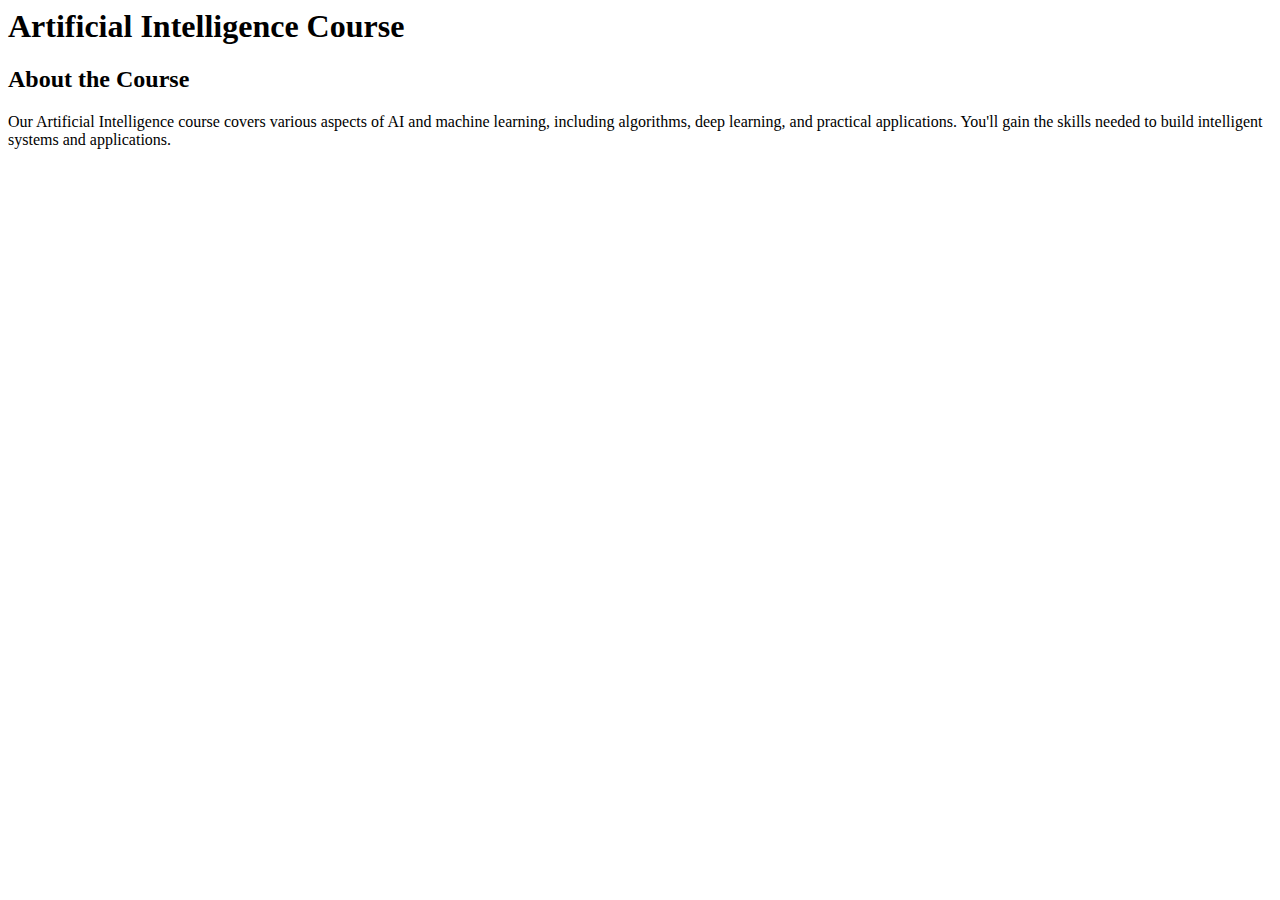
==== AI.html @ 2a69afd0 "initial commit" ====
<html>
<head>
    <meta name="viewport" content="width=device-width, initial-scale=1.0">
    <title>Artificial Intelligence Course</title>
    <link rel="stylesheet" href="ai.css">
</head>
<body>
    <header>
        <h1>Artificial Intelligence Course</h1>
    </header>

    <div class="container">
        <div class="course-details">
            <h2>About the Course</h2>
            <p>Our Artificial Intelligence course covers various aspects of AI and machine learning, including algorithms, deep learning, and practical applications. You'll gain the skills needed to build intelligent systems and applications.</p>
        </div>
    </div>
</body>
</html>
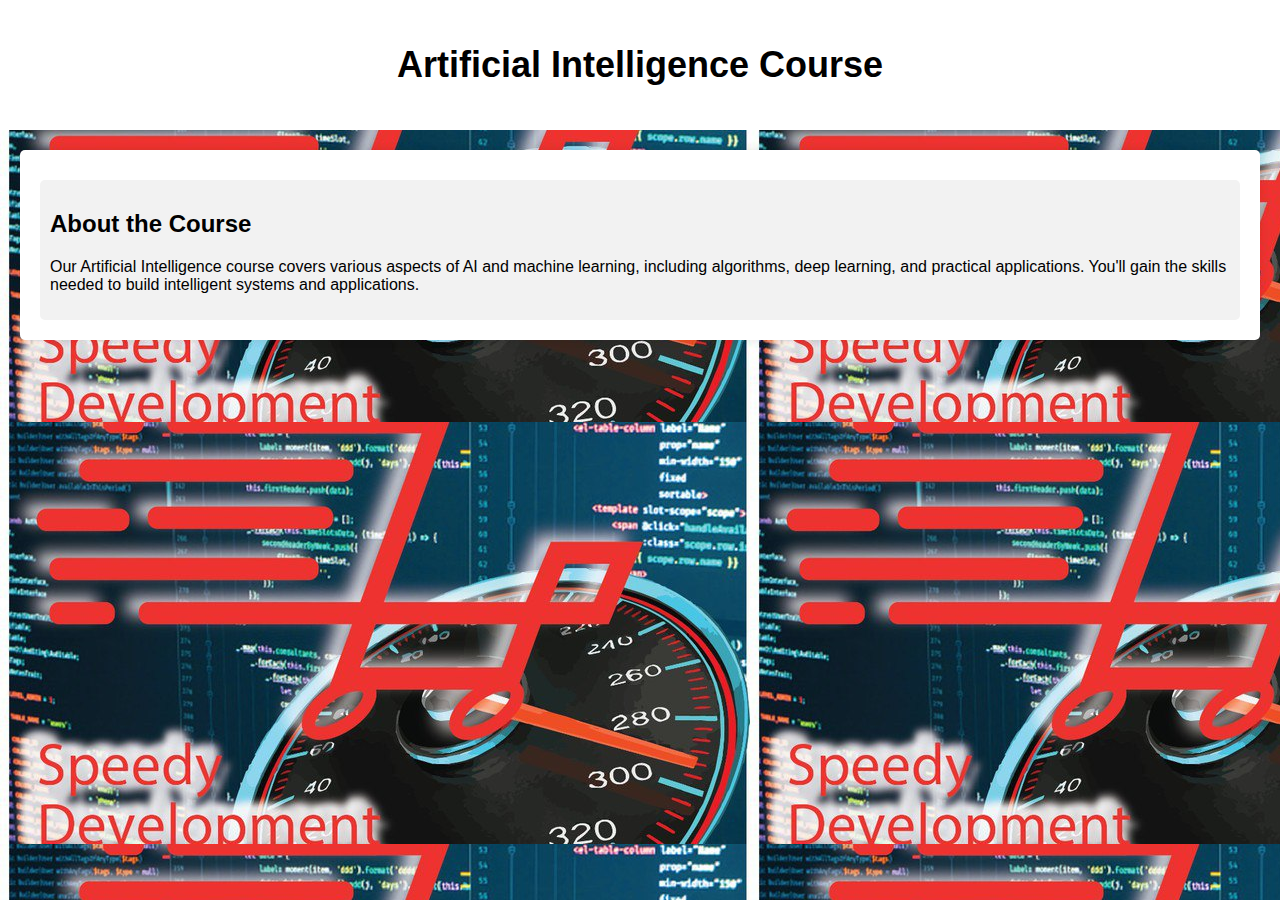
==== commit 71b13607: "First commit" ====
--- a/AI.html
+++ b/AI.html
@@ -2,7 +2,7 @@
 <head>
     <meta name="viewport" content="width=device-width, initial-scale=1.0">
     <title>Artificial Intelligence Course</title>
-    <link rel="stylesheet" href="ai.css">
+    <link rel="stylesheet" href="web-dev.css">
 </head>
 <body>
     <header>
--- a/web-dev.css
+++ b/web-dev.css
@@ -0,0 +1,53 @@
+body {
+    font-family: Arial, sans-serif;
+    margin: 0;
+    padding: 0;
+    background-image: url('web-photo.jpg');
+}
+
+header {
+    background-color: white;
+    color: black;
+    text-align: center;
+    padding: 20px;
+}
+
+h1 {
+    font-size: 36px;
+}
+
+.container {
+    max-width: 1200px;
+    margin: 20px auto;
+    padding: 20px;
+    background-color: #fff;
+    border-radius: 5px;
+    box-shadow: 0 0 10px rgba(0, 0, 0, 0.1);
+}
+
+.course-details {
+    padding: 20px;
+    font-size: 16px;
+}
+        .course-details {
+            background-color: #f2f2f2;
+            padding: 10px;
+            border-radius: 5px;
+            margin-top: 10px;
+        }
+
+        .course-details h3 {
+            font-size: 18px;
+            color: #333;
+            margin-top: 0;
+        }
+
+        .course-details ul {
+            list-style: none;
+            padding: 0;
+        }
+
+        .course-details li {
+            margin: 5px 0;
+            color: #555;
+        }
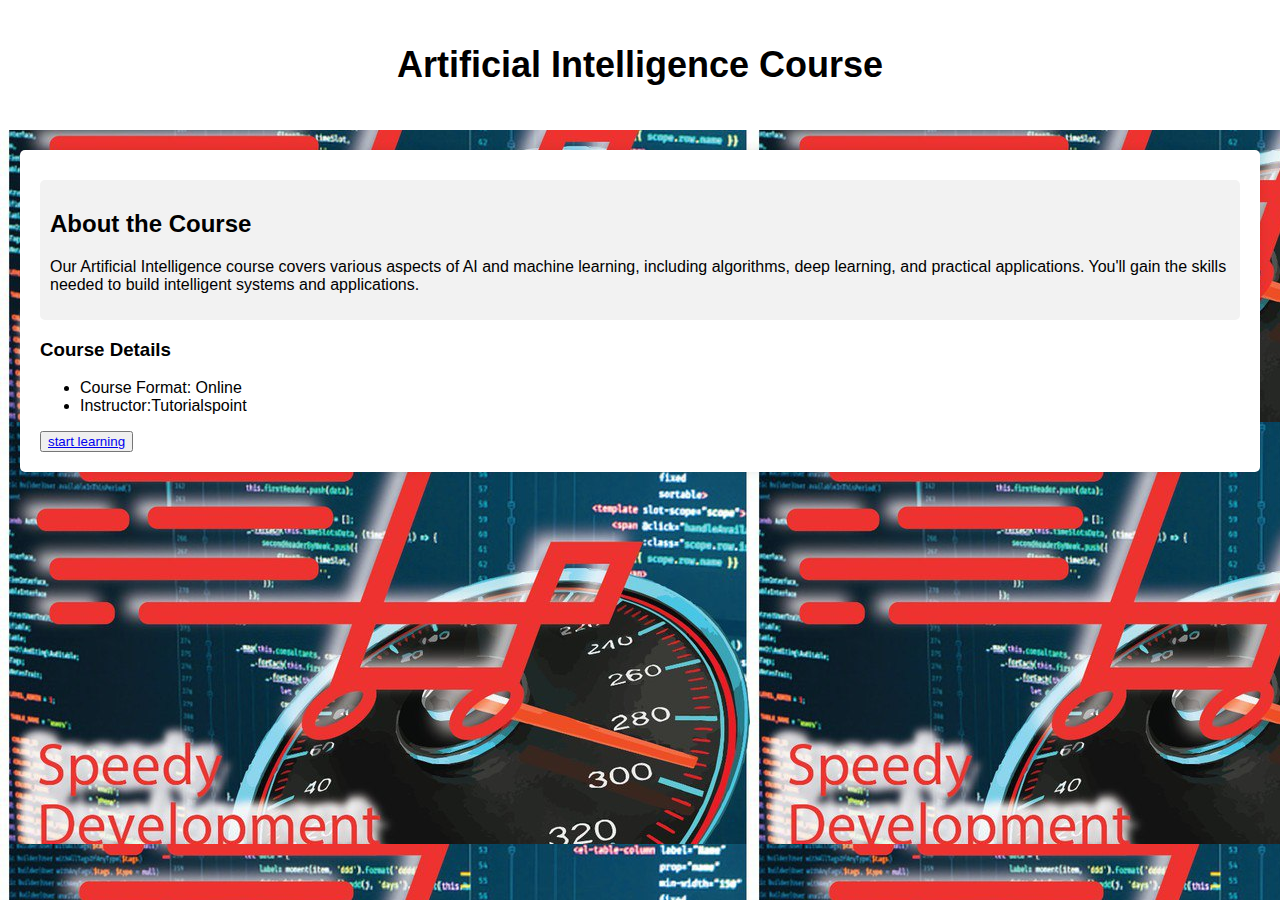
==== commit a2e05d1d: "my commit" ====
--- a/AI.html
+++ b/AI.html
@@ -14,6 +14,14 @@
             <h2>About the Course</h2>
             <p>Our Artificial Intelligence course covers various aspects of AI and machine learning, including algorithms, deep learning, and practical applications. You'll gain the skills needed to build intelligent systems and applications.</p>
         </div>
+       
+        <h3>Course Details</h3>
+
+        <ul>
+            <li>Course Format: Online</li>
+            <li>Instructor:Tutorialspoint</li>
+        </ul>
+        <button><a href="https://www.tutorialspoint.com/artificial_intelligence/index.htm" target="_blank" class="button">start learning</a></button>
     </div>
 </body>
 </html>
